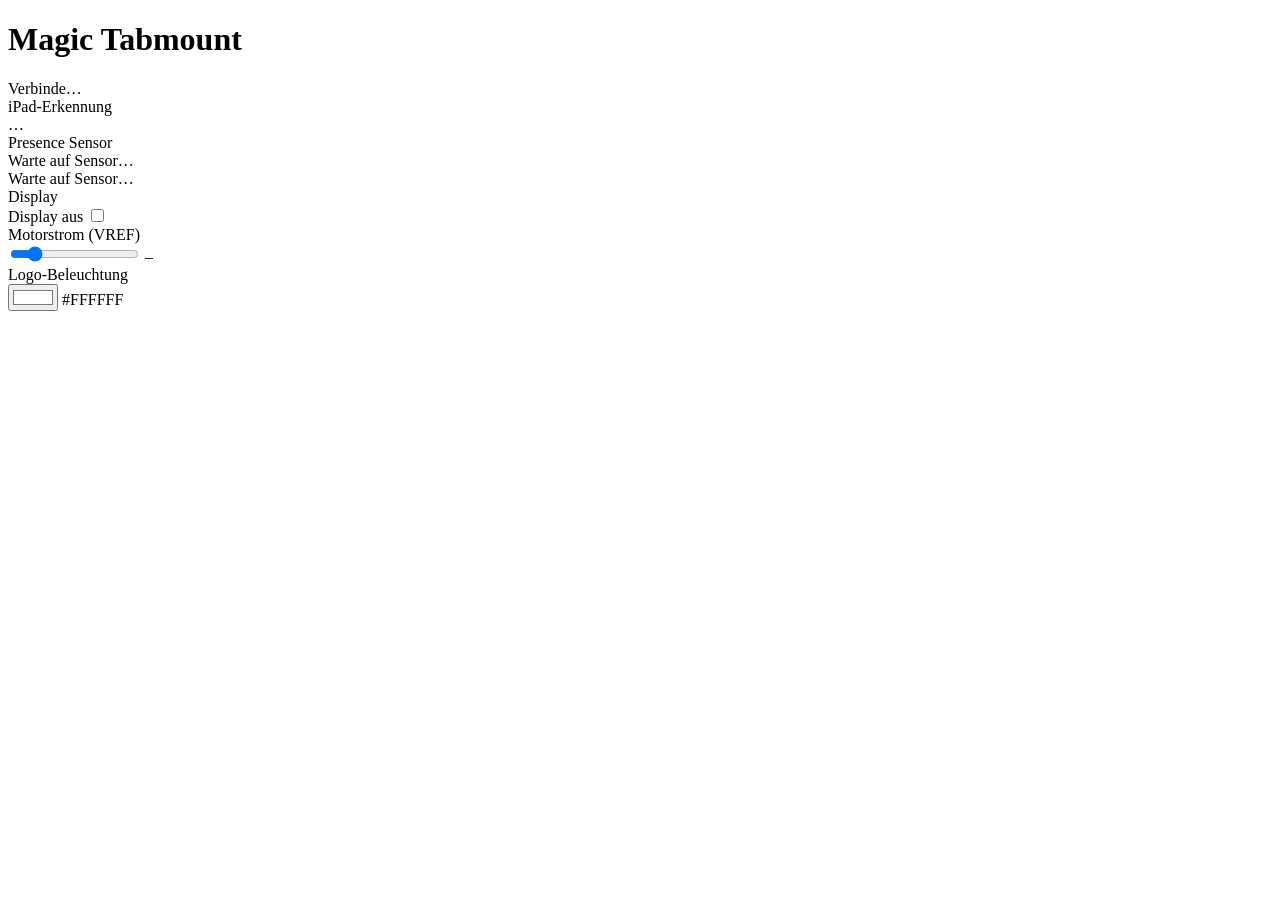
==== Firmware/data/index.html @ a0f0db43 "Initial Upload" ====
<!DOCTYPE html>
<html lang="de">
<head>
  <meta charset="UTF-8">
  <meta name="viewport" content="width=device-width, initial-scale=1.0">
  <title>Magic Tabmount</title>
  <link rel="stylesheet" href="/style.css">
</head>
<body>
  <div class="card">
    <h1>Magic Tabmount</h1>
    <div class="conn" id="conn"><span class="cdot"></span><span id="connText">Verbinde&hellip;</span></div>

    <div class="section-label">iPad-Erkennung</div>
    <div class="status">
      <span id="dot" class="dot"></span>
      <span id="statusText" class="status-text">&hellip;</span>
    </div>

    <div class="section-label mt28">Presence Sensor</div>
    <div class="status tight">
      <span id="sensorDot" class="dot"></span>
      <span id="sensorVersion" class="status-text">Warte auf Sensor&hellip;</span>
    </div>
    <div class="status">
      <span id="personDot" class="dot"></span>
      <span id="personText" class="status-text">Warte auf Sensor&hellip;</span>
    </div>

    <div class="section-label">Display</div>
    <div class="toggle-row">
      <span class="label" id="displayLabel">Display aus</span>
      <label class="switch">
        <input type="checkbox" id="displayToggle">
        <span class="slider"></span>
      </label>
    </div>

    <div class="section-label mt28">Motorstrom (VREF)</div>
    <div class="slider-row">
      <input type="range" id="dac" min="350" max="2000" step="5" value="600">
      <span class="hexlabel" id="dacLabel">&ndash;</span>
    </div>

    <div class="section-label mt28">Logo-Beleuchtung</div>
    <div class="led-row">
      <input type="color" id="color" value="#ffffff">
      <span class="hexlabel" id="hex">#FFFFFF</span>
    </div>
  </div>

  <script src="/app.js"></script>
</body>
</html>
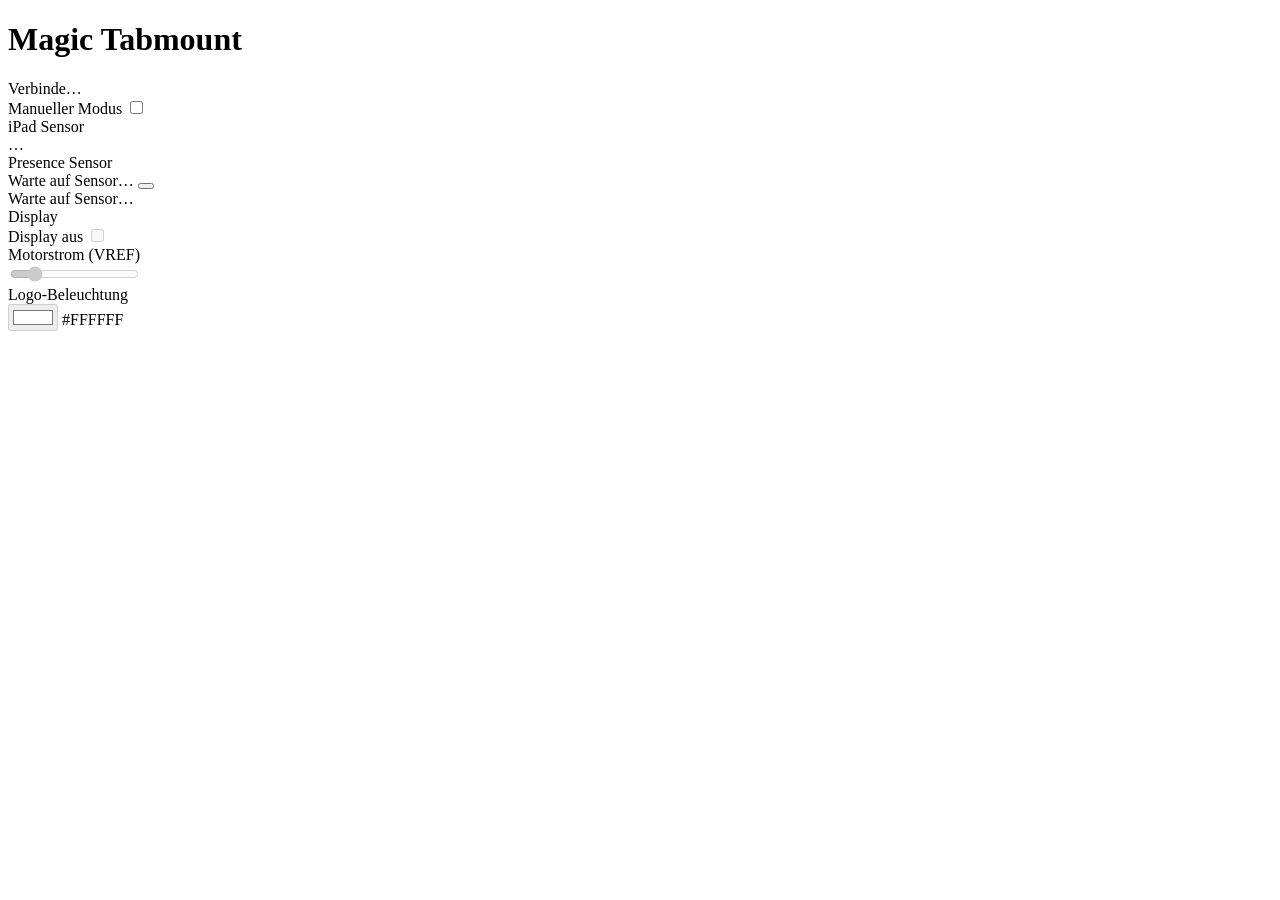
==== commit 97c5129b: "Presence-Sensor-Konfiguration und Dashboard-Überarbeitung Dashboard: - Presence-Sensor-Block zeigt j" ====
--- a/Firmware/data/index.html
+++ b/Firmware/data/index.html
@@ -2,51 +2,98 @@
 <html lang="de">
 <head>
   <meta charset="UTF-8">
-  <meta name="viewport" content="width=device-width, initial-scale=1.0">
+  <meta name="viewport" content="width=device-width, initial-scale=1.0, viewport-fit=cover">
   <title>Magic Tabmount</title>
   <link rel="stylesheet" href="/style.css">
 </head>
 <body>
   <div class="card">
-    <h1>Magic Tabmount</h1>
-    <div class="conn" id="conn"><span class="cdot"></span><span id="connText">Verbinde&hellip;</span></div>
 
-    <div class="section-label">iPad-Erkennung</div>
-    <div class="status">
-      <span id="dot" class="dot"></span>
-      <span id="statusText" class="status-text">&hellip;</span>
+    <!-- ===================== Dashboard-Ansicht ===================== -->
+    <div class="view" id="dashboardView">
+      <h1>Magic Tabmount</h1>
+      <div class="conn" id="conn"><span class="cdot"></span><span id="connText">Verbinde&hellip;</span></div>
+
+      <div class="toggle-row mode-row">
+        <span class="label">Manueller Modus</span>
+        <label class="switch">
+          <input type="checkbox" id="manualToggle">
+          <span class="slider"></span>
+        </label>
+      </div>
+
+      <div class="section-label">iPad Sensor</div>
+      <div class="status">
+        <span id="dot" class="dot"></span>
+        <span id="statusText" class="status-text">&hellip;</span>
+      </div>
+
+      <div class="section-label mt28">Presence Sensor</div>
+      <div class="status tight">
+        <span id="presDot" class="dot"></span>
+        <span id="presConn" class="status-text">Warte auf Sensor&hellip;</span>
+        <button class="icon-btn" id="openSensorBtn" aria-label="Presence-Sensor-Einstellungen"></button>
+      </div>
+      <div class="status">
+        <span id="personDot" class="dot"></span>
+        <span id="personText" class="status-text">Warte auf Sensor&hellip;</span>
+      </div>
+
+      <div class="section-label manual-only locked">Display</div>
+      <div class="toggle-row manual-only locked">
+        <span class="label" id="displayLabel">Display aus</span>
+        <label class="switch">
+          <input type="checkbox" id="displayToggle" disabled>
+          <span class="slider"></span>
+        </label>
+      </div>
+
+      <div class="section-label mt28 manual-only locked">Motorstrom (VREF)</div>
+      <div class="slider-row manual-only locked">
+        <input type="range" id="dac" min="350" max="2000" step="5" value="600" disabled>
+      </div>
+
+      <div class="section-label mt28 manual-only locked">Logo-Beleuchtung</div>
+      <div class="led-row manual-only locked">
+        <input type="color" id="color" value="#ffffff" disabled>
+        <span class="hexlabel" id="hex">#FFFFFF</span>
+      </div>
     </div>
 
-    <div class="section-label mt28">Presence Sensor</div>
-    <div class="status tight">
-      <span id="sensorDot" class="dot"></span>
-      <span id="sensorVersion" class="status-text">Warte auf Sensor&hellip;</span>
-    </div>
-    <div class="status">
-      <span id="personDot" class="dot"></span>
-      <span id="personText" class="status-text">Warte auf Sensor&hellip;</span>
+    <!-- ================== Presence-Sensor-Ansicht ================== -->
+    <div class="view" id="sensorView" hidden>
+      <button class="back-btn" id="backBtn" aria-label="Zurück">
+        <svg viewBox="0 0 24 24" fill="none" stroke="currentColor" stroke-width="2"
+             stroke-linecap="round" stroke-linejoin="round" aria-hidden="true">
+          <path d="m15 18-6-6 6-6"/>
+        </svg>
+        <span>Zurück</span>
+      </button>
+
+      <h1>Presence Sensor</h1>
+      <div class="subtitle">Human-Presence-Sensor &middot; Einstellungen &amp; Live-Daten</div>
+
+      <div class="section-label mt28">Firmware</div>
+      <div class="status">
+        <span id="fwDot" class="dot"></span>
+        <span id="fwVersion" class="status-text">Warte auf Sensor&hellip;</span>
+      </div>
+
+      <div class="section-label mt28">Erkennung</div>
+      <div class="status">
+        <span id="personDot2" class="dot"></span>
+        <span id="personText2" class="status-text">Warte auf Sensor&hellip;</span>
+      </div>
+
+      <div class="section-label mt28">Empfindlichkeit der Bänder</div>
+      <div class="panel gatecount-row">
+        <span class="gatecount-label">Anzahl Gates</span>
+        <input type="range" id="gateCountRange" min="2" max="8" value="8">
+        <span class="gatecount-val" id="gateCountVal">&ndash;</span>
+      </div>
+      <div class="gates" id="gateList"></div>
     </div>
 
-    <div class="section-label">Display</div>
-    <div class="toggle-row">
-      <span class="label" id="displayLabel">Display aus</span>
-      <label class="switch">
-        <input type="checkbox" id="displayToggle">
-        <span class="slider"></span>
-      </label>
-    </div>
-
-    <div class="section-label mt28">Motorstrom (VREF)</div>
-    <div class="slider-row">
-      <input type="range" id="dac" min="350" max="2000" step="5" value="600">
-      <span class="hexlabel" id="dacLabel">&ndash;</span>
-    </div>
-
-    <div class="section-label mt28">Logo-Beleuchtung</div>
-    <div class="led-row">
-      <input type="color" id="color" value="#ffffff">
-      <span class="hexlabel" id="hex">#FFFFFF</span>
-    </div>
   </div>
 
   <script src="/app.js"></script>
